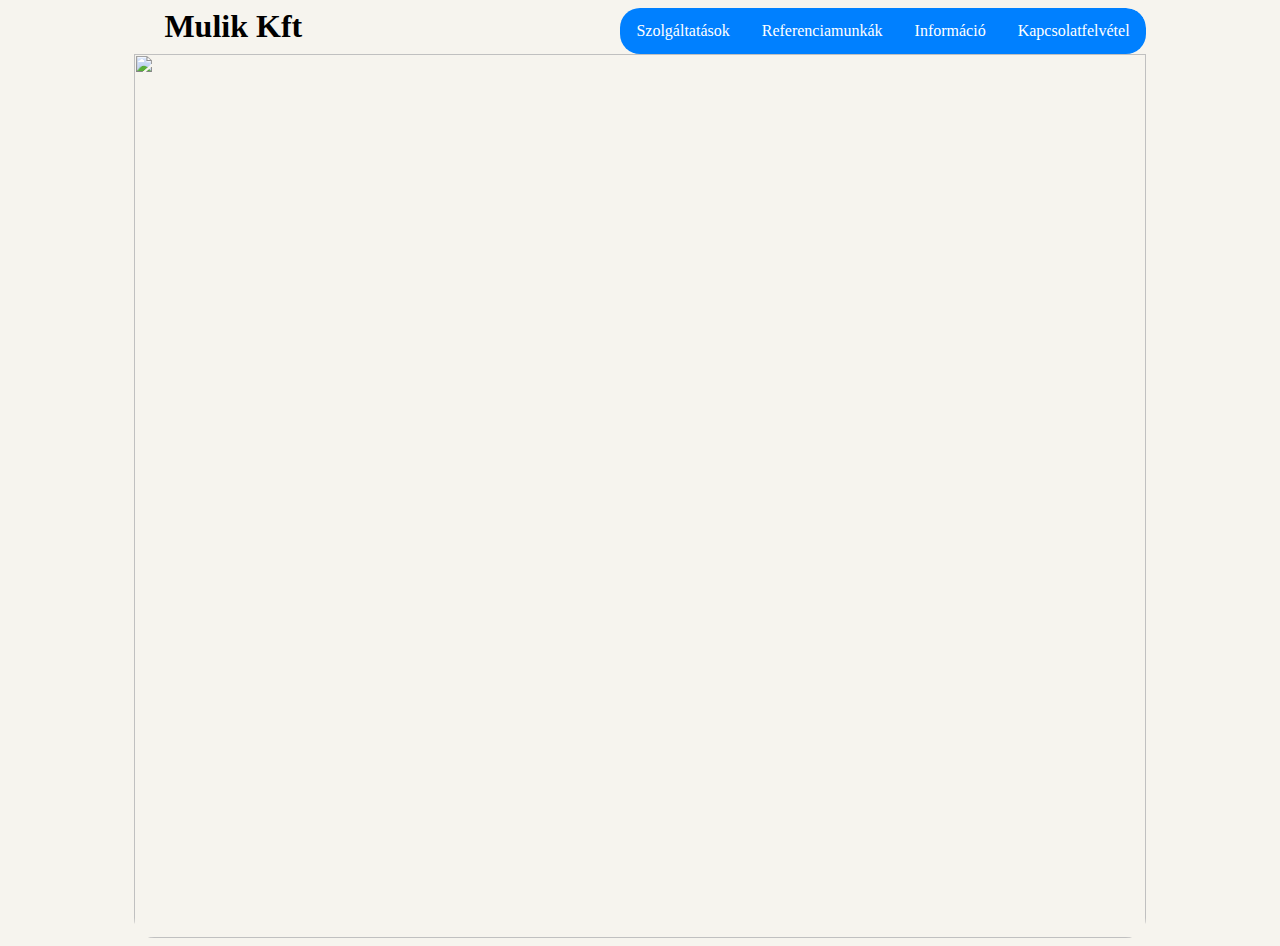
==== index.html @ 6a932010 "Add files via upload" ====
<html>
<head>
	<meta charset="utf-8">
	<title>Mulik Kft</title>
	<link rel="stylesheet" type="text/css" href="css/style.css">
    <link rel="icon" href="images/house.png">
</head>
<body>
	<div class="hatter">
		<h1>Mulik Kft</h1>
		<ul>
            <li><a href=kapcsolat.html>Kapcsolatfelvétel</a></li>
            <li><a href=informacio.html>Információ</a></li>
            <li><a href=referencia.html>Referenciamunkák</a></li>
            <li><a href=szolgaltatasok.html>Szolgáltatások</a></li>
    	</ul>
    	<div class="img">
        	<div><img class="mySlides" src=images/emel1.jpg></div>
       		<div><img class="mySlides" src=images/emel2.jpg></div>
    	</div>
    	<script>
		var myIndex = 0;
		dia();

		function dia() {
    		var i;
    		var x = document.getElementsByClassName("mySlides");
    		for (i = 0; i < x.length; i++) 
    		{
       			x[i].style.display = "none";  
    		}
    		myIndex++;
    		if (myIndex > x.length) {myIndex = 1}    
    			x[myIndex-1].style.display = "block";  
    			setTimeout(dia, 10000); // 10 másodpercenként képet vált
            }

		</script>

	</div> <!--háttér div vége-->

</body>
</html>
---- css/style.css ----
body{
	background-color: #f6f4ee;
}
.hatter{
	background-color: rgba(255,255,255,1);
	width: 80%;
	position: relative;
	margin: auto auto;
	overflow: auto;
	border-radius: 20px;
}
h1{
	color: #000;
	text-anchor: start;
	display: inline;
	margin-left: 30px;
}
ul{
    list-style-type: none;
    margin: 0;
    padding: 0;
    overflow: hidden;
    background-color: rgb(0, 128, 255);
    float: right;
    border-radius: 20px;

}
li{
    float: right;

}

li a{
    display: inline-block;
    color: white;
    text-align: center;
    padding: 14px 16px;
    text-decoration: none;
}
ul a:hover{
	background-color: rgb(0, 128, 210);
}
div.hatter{
	background-color: #f6f4ee;
}
div img{
    opacity: 1;
    width: 100%;
    margin-left: auto;
    margin-right: auto; 
    margin-bottom: auto;
    margin-top: auto;
    display: block;
}
.grid-container {
    display: grid;
    grid-column-gap: 0px;
    grid-template-columns: 1fr 1fr 1fr 1fr 1fr 1;
    background-color: #f6f4ee;
    grid-gap: 0px;
    margin: auto auto;
    overflow: auto;
    width: 100%;
  }
.grid-item{
    border: 5px;
    background-color: #f6f4ee;
    color: #000;
    padding-top: 20px;
    text-align: center;
    font-size: 25px;
    display: inline-block;
    vertical-align: center;
    background-repeat: no-repeat;
    min-height: 200px;
    border: 1px solid;
}
.item1{
    grid-column-start: 1;
}
.item2{
    grid-column-start: 2;
}
.item3{
    grid-column-start: 3;
}
.item4{
    grid-column-start: 4;
}
.item5{
    grid-column-start: 5;
}
#item1:hover{
    background-image:url(hatter_kicsi.jpg);
    color: transparent;
}
#item2:hover{
    background-image:url(festes_kicsi.png);
    color: transparent;
}
#item3:hover{
    background-image:url(hoszig.jpg);
    color: transparent;
}
#item4:hover{
    background-image:url(image4.png);
    color: transparent;
}
#item5:hover{
    background-image:url(festes_kicsi.png);
    color: transparent;
}
div.form-container{
	    background-color: #f6f4ee;
	    width: 70%;
	    margin: auto auto;
	    font-size: 20px;
	    position: relative;
        height: 800px;
}
.tabla{
    background-color: rgba(246, 244, 238, 0.75);
    margin-left: auto;
    margin-right: auto;
    margin-top: auto;
    margin-bottom: auto;
    font-weight: bold;
    border: 2px solid;
    padding-top: 30px;
}
div.arajanlatmenu{
    background-image: url(images/hatter2.jpg);
    background-repeat: no-repeat;
    margin-left: auto;
    margin-right: auto;
    margin-top: auto;
    margin-bottom: auto;
    padding-top: 80px;
    display: table;
    width: 60%;
    height: 800px;
    opacity: 1;
    }
span.error{
    color: red;
    font-style: italic;
}
.ikon{
    width: 25px;
    height: 25px;
}
div#info{
    background-color: rgba(246, 244, 238, 0.75);
    margin-left: auto;
    margin-right: auto;
    margin-top: auto;
    margin-bottom: auto;
    font-weight: bold;
    border: 2px solid;
    padding-top: 30px;
    font-size: 28px;
    padding: auto auto auto auto
}
div.infodiv{
    background-image: url(hatter2.jpg);
    background-repeat: no-repeat;
    margin-left: auto;
    margin-right: auto;
    margin-top: 20px;
    margin-bottom: auto;
    padding-top: 80px;
    display: block;
    width: 70%;
    height: 800px;
    opacity: 0.6;
    }
a{
   text-decoration: none;
   color: black;
}
div#rendeles{
    width: 80%;
    background-color: rgba(246, 244, 238, 0.75);
    border: 2px solid;
    margin: 110px auto auto auto;

}
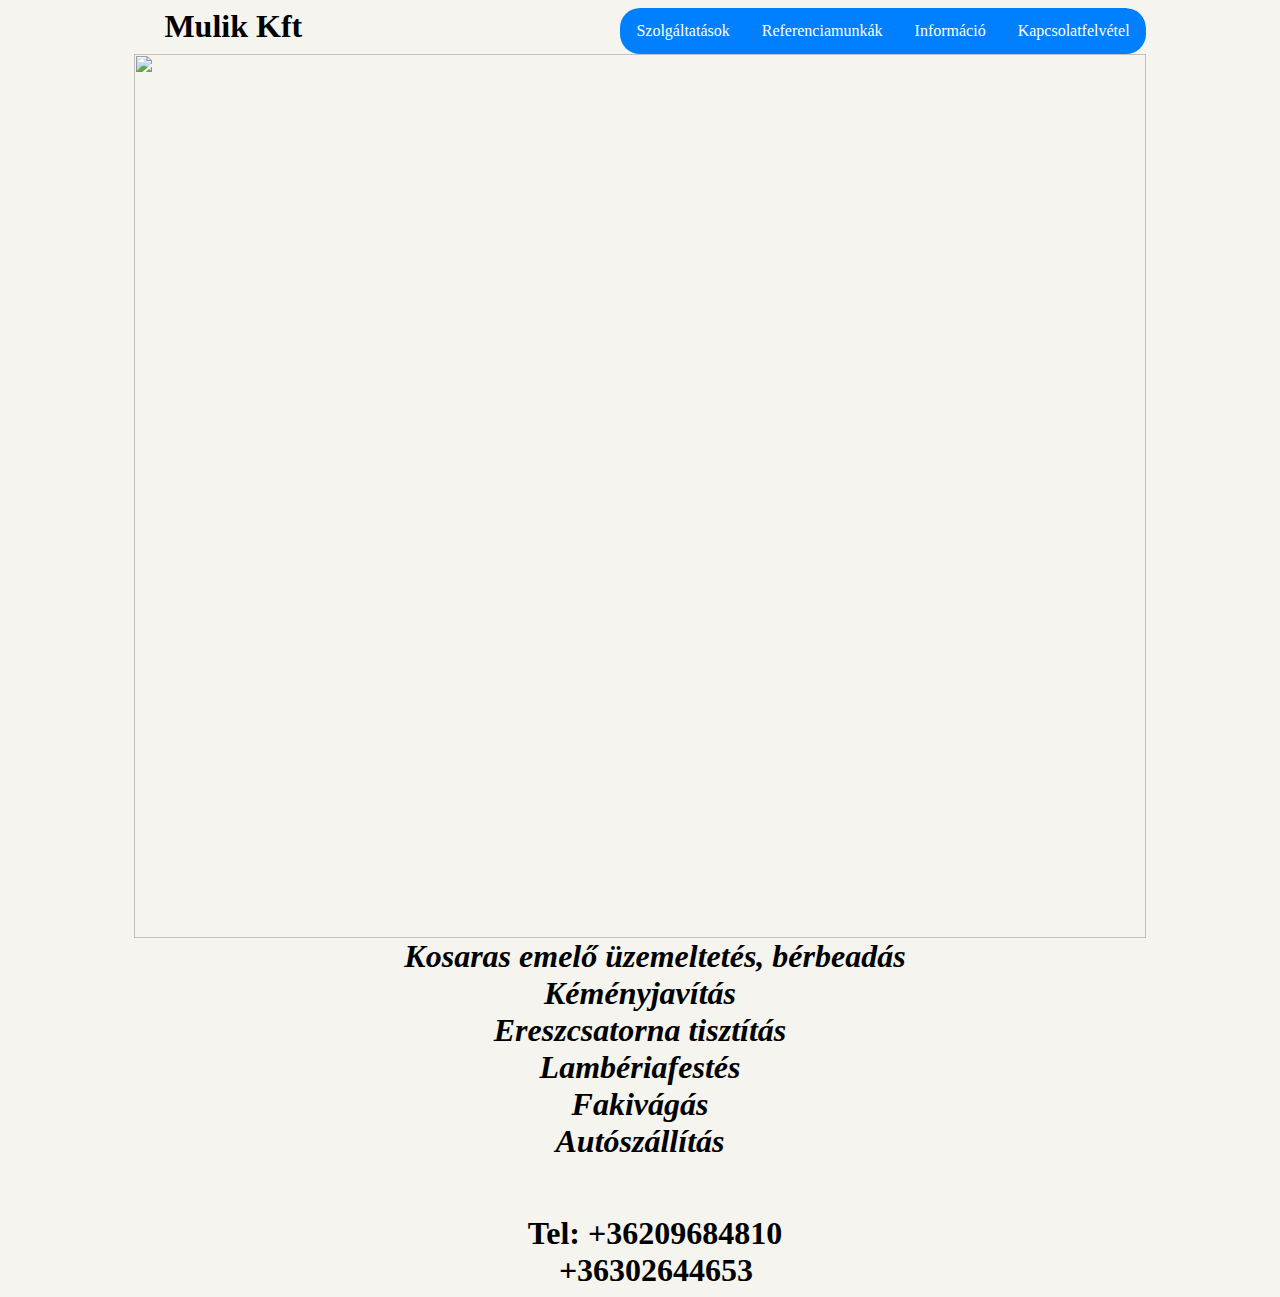
==== commit e9e21c76: "Update index.html" ====
--- a/index.html
+++ b/index.html
@@ -1,11 +1,26 @@
 <html>
 <head>
 	<meta charset="utf-8">
+	<meta name="description" content="Építő ipari kivitelezés , szobafestés, gipszkartonozás, hőszigetelés, hideg-meleg burkolás">
 	<title>Mulik Kft</title>
 	<link rel="stylesheet" type="text/css" href="css/style.css">
     <link rel="icon" href="images/house.png">
 </head>
 <body>
+<script type="application/ld+json">
+{
+  "@context": "https://schema.org/",
+  "@type": "WebSite",
+  "name": "Mulik KFT",
+  "url": "https://mulikkft.netlify.com/",
+  "potentialAction": {
+    "@type": "SearchAction",
+    "target": "https://mulikkft.netlify.com/{search_term_string}",
+    "query-input": "required name=search_term_string"
+  }
+}
+</script>
+	
 	<div class="hatter">
 		<h1>Mulik Kft</h1>
 		<ul>
@@ -18,6 +33,17 @@
         	<div><img class="mySlides" src=images/emel1.jpg></div>
        		<div><img class="mySlides" src=images/emel2.jpg></div>
     	</div>
+		<center><h1><b><i>Kosaras emelő üzemeltetés, bérbeadás<br>
+Kéményjavítás<br>
+Ereszcsatorna tisztítás<br>
+Lambériafestés <br>
+Fakivágás<br>
+Autószállítás
+<br>
+<br></i></b></h1><br></center>
+
+<center><h1>Tel: +36209684810<br>
+    &nbsp;  &nbsp; +36302644653</h1></center>
     	<script>
 		var myIndex = 0;
 		dia();
@@ -40,4 +66,4 @@
 	</div> <!--háttér div vége-->
 
 </body>
-</html>+</html>
